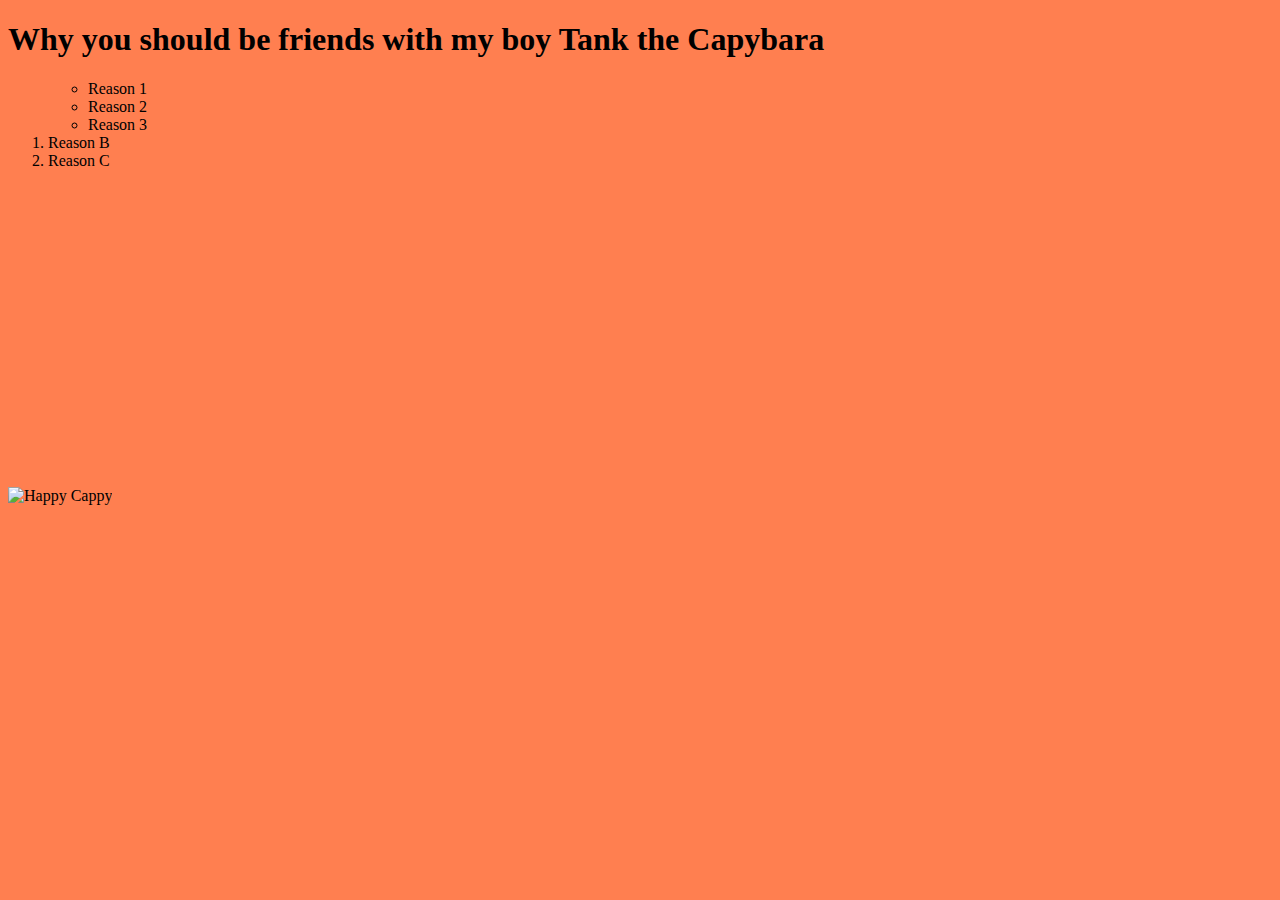
==== index.html @ 9173193b "Initial commit" ====
<!DOCTYPE html>
<html>
	<head>
		<meta charset="UTF-8">
		<meta http-equiv="X-UA-Compatible" content="IE=edge">
		<meta name="viewport" content="width=device-width, initial-scale=1.0">
		<title>Happy Cappy</title>
		<link rel="stylesheet" href="styles/style.css">
	</head>
	<body>
		<h1>Why you should be friends with my boy Tank the Capybara</h1>
		<ol>
			<ul>
				<li>Reason 1</li>
				<li>Reason 2</li>
				<li>Reason 3</li>
			</ul>
			<li>Reason B</li>
			<li>Reason C</li>
		</ol>
		<img src="https://www.rainforest-alliance.org/wp-content/uploads/2021/06/capybara-square-1.jpg.optimal.jpg" alt="Happy Cappy">
		<iframe width="560" height="315" src="https://www.youtube.com/embed/uRa5qtuRlVY" title="YouTube video player" frameborder="0" allow="accelerometer; autoplay; clipboard-write; encrypted-media; gyroscope; picture-in-picture" allowfullscreen></iframe>
	</body>
</html>
---- styles/style.css ----
body {
	background-color: coral;
}
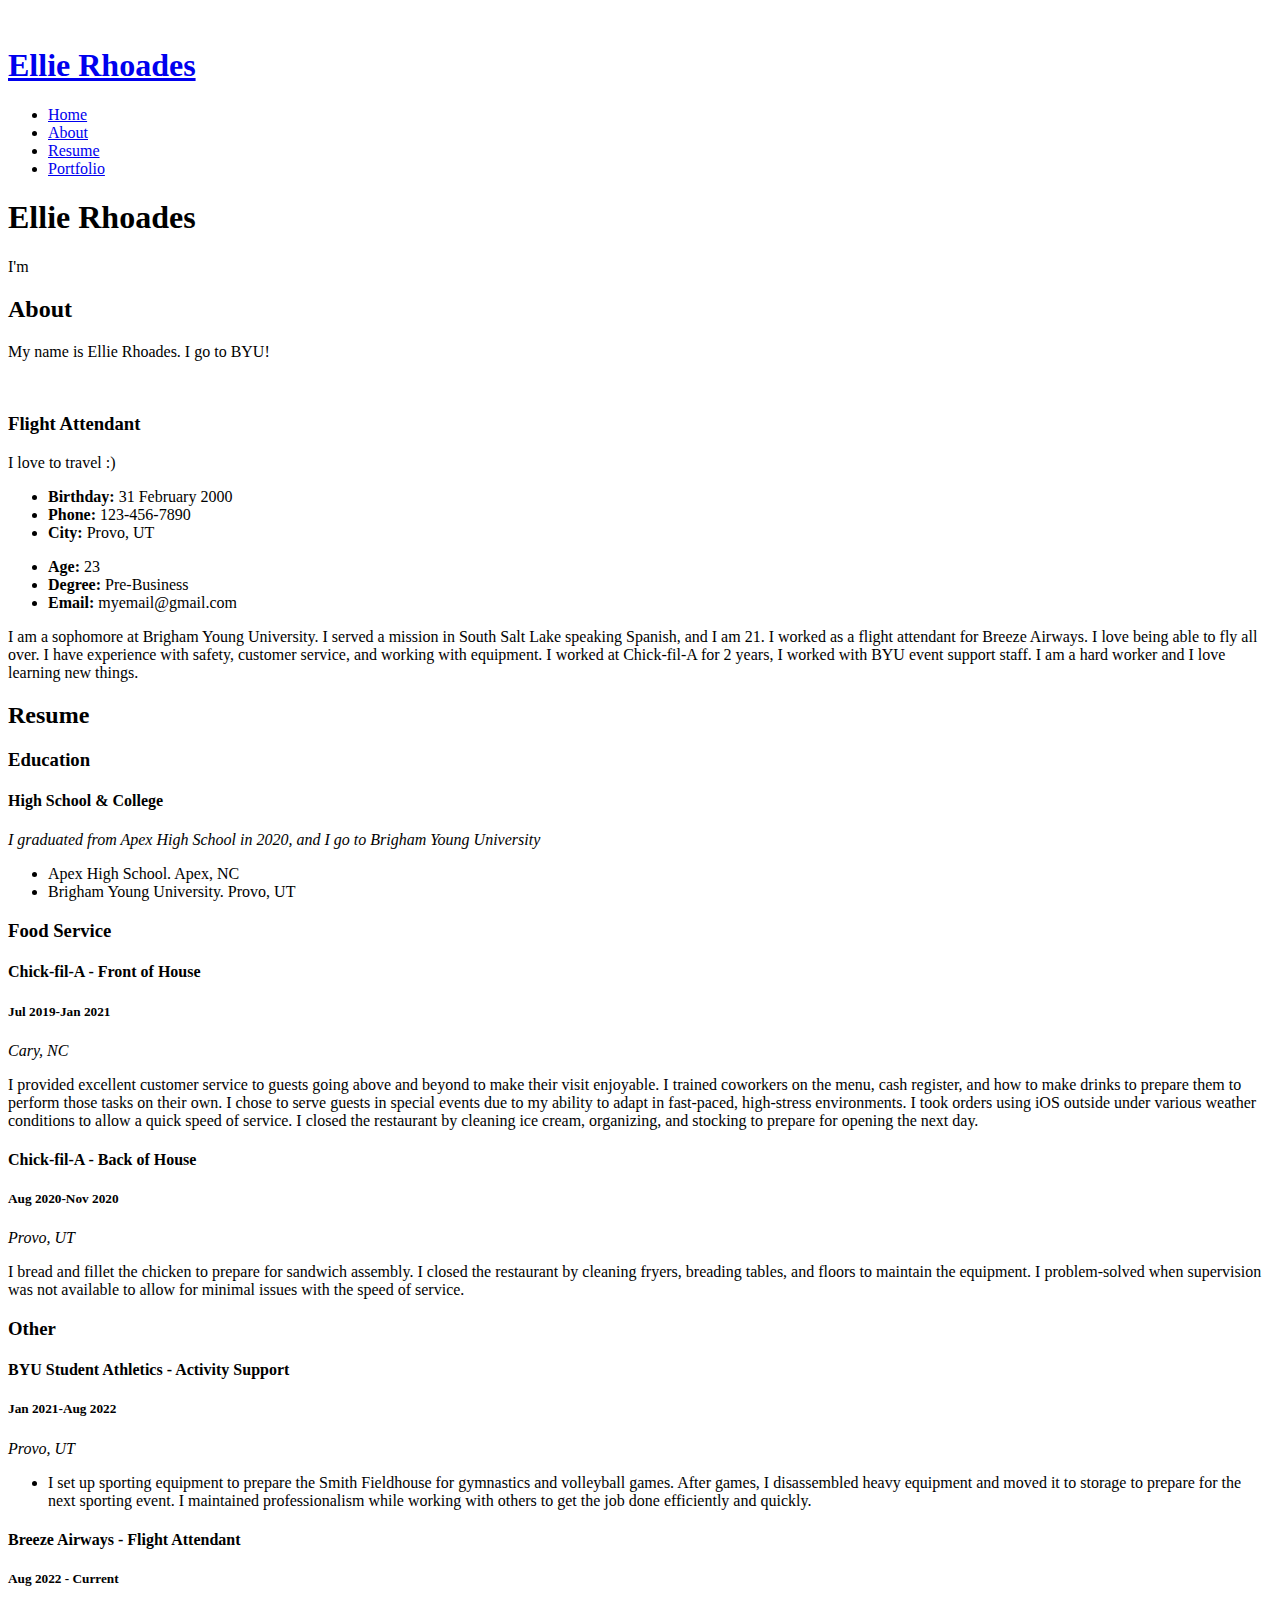
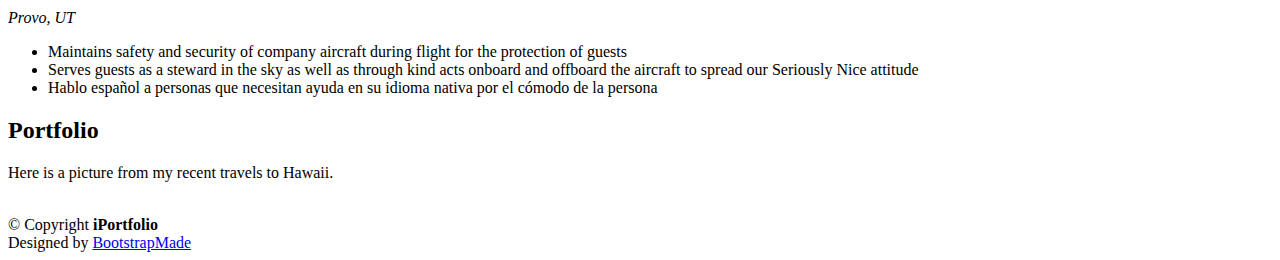
==== commit 67ab39f0: "changed" ====
--- a/index.html
+++ b/index.html
@@ -1,24 +1,255 @@
-<!DOCTYPE html>
-<html>
-	<head>
-		<meta charset="UTF-8">
-		<meta http-equiv="X-UA-Compatible" content="IE=edge">
-		<meta name="viewport" content="width=device-width, initial-scale=1.0">
-		<title>Happy Cappy</title>
-		<link rel="stylesheet" href="styles/style.css">
-	</head>
-	<body>
-		<h1>Why you should be friends with my boy Tank the Capybara</h1>
-		<ol>
-			<ul>
-				<li>Reason 1</li>
-				<li>Reason 2</li>
-				<li>Reason 3</li>
-			</ul>
-			<li>Reason B</li>
-			<li>Reason C</li>
-		</ol>
-		<img src="https://www.rainforest-alliance.org/wp-content/uploads/2021/06/capybara-square-1.jpg.optimal.jpg" alt="Happy Cappy">
-		<iframe width="560" height="315" src="https://www.youtube.com/embed/uRa5qtuRlVY" title="YouTube video player" frameborder="0" allow="accelerometer; autoplay; clipboard-write; encrypted-media; gyroscope; picture-in-picture" allowfullscreen></iframe>
-	</body>
-</html>
+<!DOCTYPE html>
+<html lang="en">
+
+<head>
+  <meta charset="utf-8">
+  <meta content="width=device-width, initial-scale=1.0" name="viewport">
+
+  <title>iPortfolio Bootstrap Template - Index</title>
+  <meta content="" name="description">
+  <meta content="" name="keywords">
+
+  <!-- Favicons -->
+  <link href="assets/img/favicon.png" rel="icon">
+  <link href="assets/img/apple-touch-icon.png" rel="apple-touch-icon">
+
+  <!-- Google Fonts -->
+  <link href="https://fonts.googleapis.com/css?family=Open+Sans:300,300i,400,400i,600,600i,700,700i|Raleway:300,300i,400,400i,500,500i,600,600i,700,700i|Poppins:300,300i,400,400i,500,500i,600,600i,700,700i" rel="stylesheet">
+
+  <!-- Vendor CSS Files -->
+  <link href="assets/vendor/aos/aos.css" rel="stylesheet">
+  <link href="assets/vendor/bootstrap/css/bootstrap.min.css" rel="stylesheet">
+  <link href="assets/vendor/bootstrap-icons/bootstrap-icons.css" rel="stylesheet">
+  <link href="assets/vendor/boxicons/css/boxicons.min.css" rel="stylesheet">
+  <link href="assets/vendor/glightbox/css/glightbox.min.css" rel="stylesheet">
+  <link href="assets/vendor/swiper/swiper-bundle.min.css" rel="stylesheet">
+
+  <!-- Template Main CSS File -->
+  <link href="assets/css/style.css" rel="stylesheet">
+
+  <!-- =======================================================
+  * Template Name: iPortfolio - v3.9.1
+  * Template URL: https://bootstrapmade.com/iportfolio-bootstrap-portfolio-websites-template/
+  * Author: BootstrapMade.com
+  * License: https://bootstrapmade.com/license/
+  ======================================================== -->
+</head>
+
+<body>
+
+  <!-- ======= Mobile nav toggle button ======= -->
+  <i class="bi bi-list mobile-nav-toggle d-xl-none"></i>
+
+  <!-- ======= Header ======= -->
+  <header id="header">
+    <div class="d-flex flex-column">
+
+      <div class="profile">
+        <img src="images/ellie.JPG" alt="" class="img-fluid rounded-circle">
+        <h1 class="text-light"><a href="index.html">Ellie Rhoades</a></h1>
+      </div>
+
+      <nav id="navbar" class="nav-menu navbar">
+        <ul>
+          <li><a href="#hero" class="nav-link scrollto active"><i class="bx bx-home"></i> <span>Home</span></a></li>
+          <li><a href="#about" class="nav-link scrollto"><i class="bx bx-user"></i> <span>About</span></a></li>
+          <li><a href="#resume" class="nav-link scrollto"><i class="bx bx-file-blank"></i> <span>Resume</span></a></li>
+          <li><a href="#portfolio" class="nav-link scrollto"><i class="bx bx-book-content"></i> <span>Portfolio</span></a></li>
+        </ul>
+      </nav><!-- .nav-menu -->
+    </div>
+  </header><!-- End Header -->
+
+  <!-- ======= Hero Section ======= -->
+  <section id="hero" class="d-flex flex-column justify-content-center align-items-center">
+    <div class="hero-container" data-aos="fade-in">
+      <h1>Ellie Rhoades</h1>
+      <p>I'm <span class="typed" data-typed-items="a flight attendant"></span></p>
+    </div>
+  </section><!-- End Hero -->
+
+  <main id="main">
+
+    <!-- ======= About Section ======= -->
+    <section id="about" class="about">
+      <div class="container">
+
+        <div class="section-title">
+          <h2>About</h2>
+          <p>My name is Ellie Rhoades. I go to BYU! </p>
+        </div>
+
+        <div class="row">
+          <div class="col-lg-4" data-aos="fade-right">
+            <img src="images/ellie.jpg" class="img-fluid" alt="">
+          </div>
+          <div class="col-lg-8 pt-4 pt-lg-0 content" data-aos="fade-left">
+            <h3>Flight Attendant</h3>
+            <p class="fst-italic">
+             I love to travel :)
+            </p>
+            <div class="row">
+              <div class="col-lg-6">
+                <ul>
+                  <li><i class="bi bi-chevron-right"></i> <strong>Birthday:</strong> <span>31 February 2000</span></li>
+                  <li><i class="bi bi-chevron-right"></i> <strong>Phone:</strong> <span>123-456-7890</span></li>
+                  <li><i class="bi bi-chevron-right"></i> <strong>City:</strong> <span>Provo, UT</span></li>
+                </ul>
+              </div>
+              <div class="col-lg-6">
+                <ul>
+                  <li><i class="bi bi-chevron-right"></i> <strong>Age:</strong> <span>23</span></li>
+                  <li><i class="bi bi-chevron-right"></i> <strong>Degree:</strong> <span>Pre-Business</span></li>
+                  <li><i class="bi bi-chevron-right"></i> <strong>Email:</strong> <span>myemail@gmail.com</span></li>
+                </ul>
+              </div>
+            </div>
+            <p>
+              I am a sophomore at Brigham Young University. I served a mission in South Salt Lake speaking Spanish,
+              and I am 21. I worked as a flight attendant for Breeze Airways. I love being able to fly all over.
+              I have experience with safety, customer service, and working with equipment. I worked at Chick-fil-A
+              for 2 years, I worked with BYU event support staff. I am a hard worker and I love learning new things.
+            </p>
+          </div>
+        </div>
+
+      </div>
+    </section><!-- End About Section -->
+
+    <!-- ======= Resume Section ======= -->
+    <section id="resume" class="resume">
+      <div class="container">
+
+        <div class="section-title">
+          <h2>Resume</h2>
+          
+        </div>
+
+        <div class="row">
+          <div class="col-lg-6" data-aos="fade-up">
+            <h3 class="resume-title">Education</h3>
+            <div class="resume-item pb-0">
+              <h4>High School & College</h4>
+              <p><em>I graduated from Apex High School in 2020, and I go to Brigham Young University</em></p>
+              <ul>
+                <li>Apex High School. Apex, NC</li>
+                <li>Brigham Young University. Provo, UT</li>
+              </ul>
+            </div>
+
+            <h3 class="resume-title">Food Service</h3>
+            <div class="resume-item">
+              <h4>Chick-fil-A - Front of House</h4>
+              <h5>Jul 2019-Jan 2021</h5>
+              <p><em>Cary, NC</em></p>
+              <p>I provided excellent customer service to guests going above and beyond to make their visit enjoyable.
+                I trained coworkers on the menu, cash register, and how to make drinks to prepare them to perform those
+                tasks on their own. I chose to serve guests in special events due to my ability to adapt in fast-paced,
+                high-stress environments. I took orders using iOS outside under various weather conditions to allow a
+                quick speed of service. I closed the restaurant by cleaning ice cream, organizing, and stocking to
+                prepare for opening the next day.
+</p>
+            <div class="resume-item">
+              <h4>Chick-fil-A - Back of House</h4>
+              <h5>Aug 2020-Nov 2020</h5>
+              <p><em>Provo, UT</em></p>
+              <p>I bread and fillet the chicken to prepare for sandwich assembly. I closed
+                the restaurant by cleaning fryers, breading tables, and floors to maintain the equipment.
+                I problem-solved when supervision was not available to allow for minimal issues with the speed of service.
+
+
+</p>
+            </div>
+          </div>
+          <div class="col-lg-6" data-aos="fade-up" data-aos-delay="100">
+            <h3 class="resume-title">Other</h3>
+            <div class="resume-item">
+              <h4>BYU Student Athletics - Activity Support</h4>
+              <h5>Jan 2021-Aug 2022</h5>
+              <p><em>Provo, UT</em></p>
+              <ul>
+                <li>I set up sporting equipment to prepare the Smith Fieldhouse for gymnastics and volleyball games.
+                After games, I disassembled heavy equipment and moved it to storage to prepare for the next sporting event.
+                I  maintained professionalism while working with others to get the job done efficiently and quickly.
+</li>
+              </ul>
+            </div>
+            <div class="resume-item">
+              <h4>Breeze Airways - Flight Attendant</h4>
+              <h5>Aug 2022 - Current</h5>
+              <p><em>Provo, UT</em></p>
+              <ul>
+                <li>Maintains safety and security of company aircraft during flight for the protection of guests</li>
+                <li>Serves guests as a steward in the sky as well as through kind acts onboard and offboard the aircraft to spread our Seriously Nice attitude</li>
+                <li>Hablo español a personas que necesitan ayuda en su idioma nativa por el cómodo de la persona</li>
+              </ul>
+            </div>
+          </div>
+        </div>
+
+      </div>
+    </section><!-- End Resume Section -->
+
+    <!-- ======= Portfolio Section ======= -->
+    <section id="portfolio" class="portfolio section-bg">
+      <div class="container">
+
+        <div class="section-title">
+          <h2>Portfolio</h2>
+          <p>Here is a picture from my recent travels to Hawaii.</p>
+        </div>
+
+        <div class="row portfolio-container" data-aos="fade-up" data-aos-delay="100">
+
+          <div class="col-lg-4 col-md-6 portfolio-item filter-app">
+            <div class="portfolio-wrap">
+              <img src="images/hawaii.jpg" class="img-fluid" alt="">
+              <img src="images/1.JPG" class="img-fluid" alt="">
+              <img src="images/3.jpg" class="img-fluid" alt="">
+            </div>
+          </div>
+
+
+        </div>
+
+      </div>
+    </section><!-- End Portfolio Section -->
+
+    
+  </main><!-- End #main -->
+
+  <!-- ======= Footer ======= -->
+  <footer id="footer">
+    <div class="container">
+      <div class="copyright">
+        &copy; Copyright <strong><span>iPortfolio</span></strong>
+      </div>
+      <div class="credits">
+        <!-- All the links in the footer should remain intact. -->
+        <!-- You can delete the links only if you purchased the pro version. -->
+        <!-- Licensing information: https://bootstrapmade.com/license/ -->
+        <!-- Purchase the pro version with working PHP/AJAX contact form: https://bootstrapmade.com/iportfolio-bootstrap-portfolio-websites-template/ -->
+        Designed by <a href="https://bootstrapmade.com/">BootstrapMade</a>
+      </div>
+    </div>
+  </footer><!-- End  Footer -->
+
+  <a href="#" class="back-to-top d-flex align-items-center justify-content-center"><i class="bi bi-arrow-up-short"></i></a>
+
+  <!-- Vendor JS Files -->
+  <script src="assets/vendor/purecounter/purecounter_vanilla.js"></script>
+  <script src="assets/vendor/aos/aos.js"></script>
+  <script src="assets/vendor/bootstrap/js/bootstrap.bundle.min.js"></script>
+  <script src="assets/vendor/glightbox/js/glightbox.min.js"></script>
+  <script src="assets/vendor/isotope-layout/isotope.pkgd.min.js"></script>
+  <script src="assets/vendor/swiper/swiper-bundle.min.js"></script>
+  <script src="assets/vendor/typed.js/typed.min.js"></script>
+  <script src="assets/vendor/waypoints/noframework.waypoints.js"></script>
+  <script src="assets/vendor/php-email-form/validate.js"></script>
+
+  <!-- Template Main JS File -->
+  <script src="assets/js/main.js"></script>
+
+</body>
+
+</html>